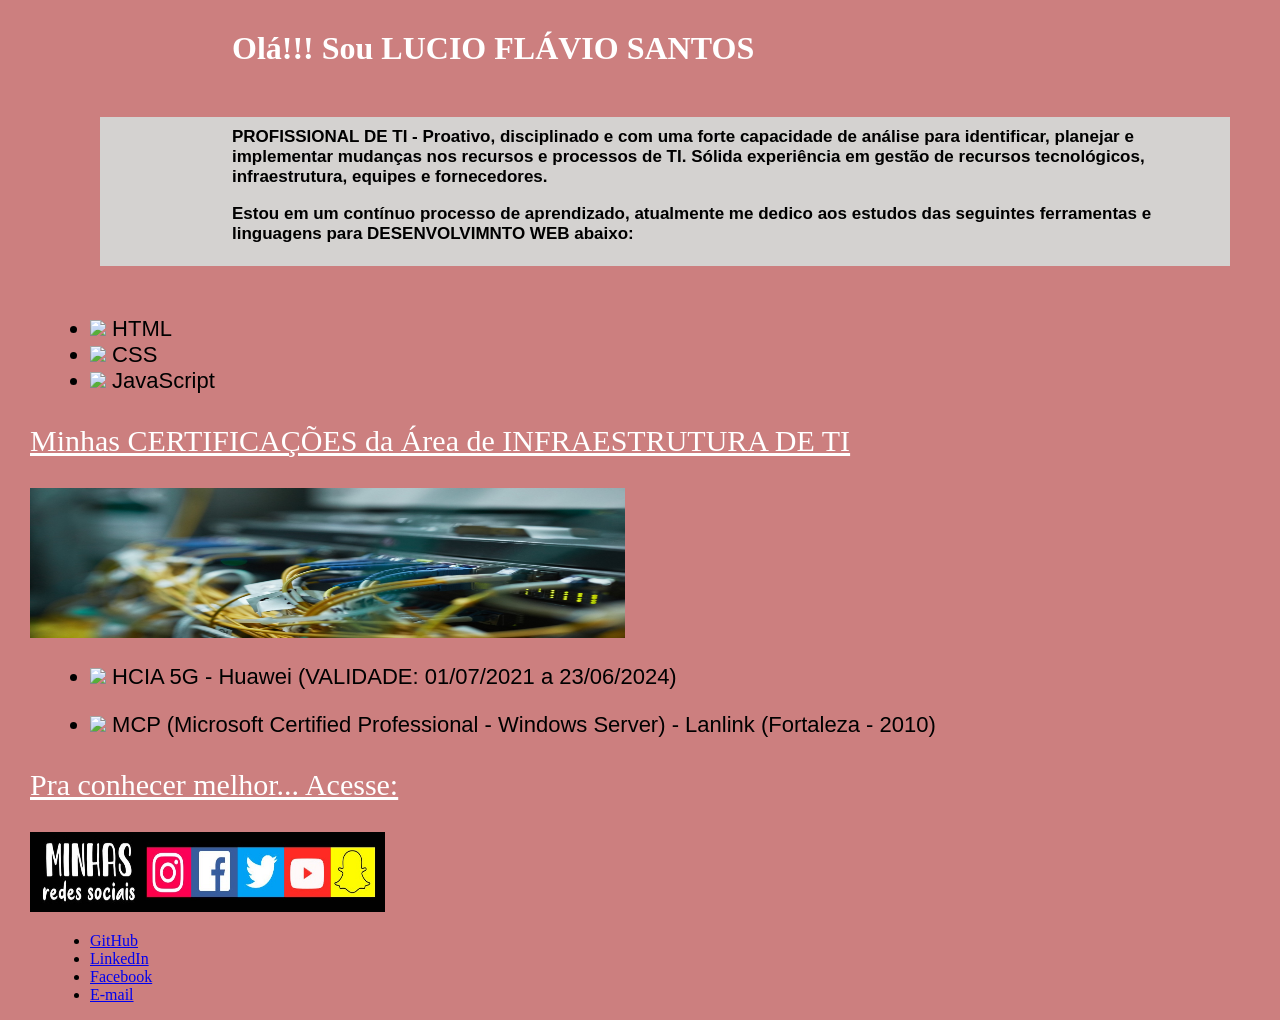
==== index.html @ 7f9880ab "Update index.html" ====
<!DOCTYPE html>
<html>
    <head>
        <meta charset="utf-8">
        <title>MEU SITE: Lucio Flávio Santos</title>
        <link rel="stylesheet" href="style.css"
    </head>
    <body>
        <head>
            <img class='foto1' src ="https://avatars.githubusercontent.com/u/40998888?s=400&u=d88ce5fb40b09f96460ee6e556eba0d81440670b&v=4" width="220" height="220" alt=Lucio Flávio Santos>
            <h1 id='title'>Olá!!! Sou LUCIO FLÁVIO SANTOS</h1>
            <h4 class='post_title'>
                PROFISSIONAL DE TI - Proativo, disciplinado e com uma forte capacidade de análise para identificar, planejar e implementar mudanças nos recursos e processos de TI.
                Sólida experiência em gestão de recursos tecnológicos, infraestrutura, equipes e fornecedores.
                <p>Estou em um contínuo processo de aprendizado, atualmente me dedico aos estudos das seguintes ferramentas e linguagens para DESENVOLVIMNTO WEB abaixo:</p>
            </h4> 
        </head>
        
        <section>
            <header>
                <ul class='list1'>
                    <li><img src="https://img.icons8.com/color/48/000000/html-5--v1.png"> HTML</li>
                    <li><img src="https://img.icons8.com/dusk/48/000000/css3.png"/> CSS</li>
                    <li><img src="https://img.icons8.com/color/64/000000/javascript.png"> JavaScript</li>
                </ul>
                    
                <p class='subtitle'>Minhas CERTIFICAÇÕES da Área de INFRAESTRUTURA DE TI</p>       
                    <img class='foto2' src ="Rede.jpg" width="595" height="150" alt=area de redes>
                <ul class='list2'>
                    <p>
                        <li><img src="https://img.icons8.com/external-vitaliy-gorbachev-blue-vitaly-gorbachev/60/000000/external-tower-5g-vitaliy-gorbachev-blue-vitaly-gorbachev.png"/>      HCIA 5G - Huawei (VALIDADE: 01/07/2021 a 23/06/2024)</li>
                    </p>
                    <p>
                        <li><img src="https://img.icons8.com/external-others-phat-plus/64/000000/external-copyright-encryption-color-line-others-phat-plus.png">   MCP (Microsoft Certified Professional - Windows Server) - Lanlink (Fortaleza - 2010)</li>
                    </p>
                </ul>
                <p>
                    <p class='subtitle'>Pra conhecer melhor... Acesse:</p>
                    <img class='foto2' src ="minhasredes.jpg" width="355" height="80" alt=redes sociais>        
                </p>
                
            </header>
                
            <article>
                
            </article>
        </section>

        <footer>
            <ul class='redes'>
                <li>
                    <a href="https://github.com/luciofs" target="_blank">GitHub</a> 
                </li>
                
                <li>
                    <a href="https://www.linkedin.com/in/lucio-fl%C3%A1vio-santos-9432a7139/" target="_blank">LinkedIn</a>    
                </li>
               
                <li>
                    <a href="https://www.facebook.com/lucioflavio.santos.75/" target="_blank">Facebook</a>    
                </li>
                
                <li>
                    <a href="malito:lucioflasan@gmail.com" target="_blank">E-mail</a>    
                </li>
            </ul>
            
        </footer>
    </body>
</html>
---- style.css ----
body {
    background-color: rgb(204, 127, 127);
    max-width: 1300px;
    margin: auto;
}

.foto1 {
    float: left;
    border-radius: 50%;
    border: transparent thin solid;
    padding: 0px;
    margin: 5px 5px;
    max-width: 320px;
}

.foto2 {
    margin: 0px 30px;
}

.post_title {
    background: rgb(212, 210, 208);
    margin: 50px 50px 50px 100px;
    padding: 10px 10px 5px 10px;
    
    font-size: 17px;
    font-family: 'Trebuchet MS', 'Lucida Sans Unicode', 'Lucida Grande', 'Lucida Sans', Arial, sans-serif; 
}

#title, .subtitle {
    color: white;
    margin: 30px;
}

.subtitle {
    font-size: 30px;
    font-style: inherit italic;
    font-family: Cambria, Cochin, Georgia, Times, 'Times New Roman', serif;
    text-decoration: underline;
}
.list1{
    font-size: 22px;
    font-family: 'Trebuchet MS', 'Lucida Sans Unicode', 'Lucida Grande', 'Lucida Sans', Arial, sans-serif;
    margin-left: 50px;
}

.list2{
    font-size: 22px;
    font-family: 'Trebuchet MS', 'Lucida Sans Unicode', 'Lucida Grande', 'Lucida Sans', Arial, sans-serif;
    margin-left: 50px;
}

.redes{
    margin-left: 50px;
}
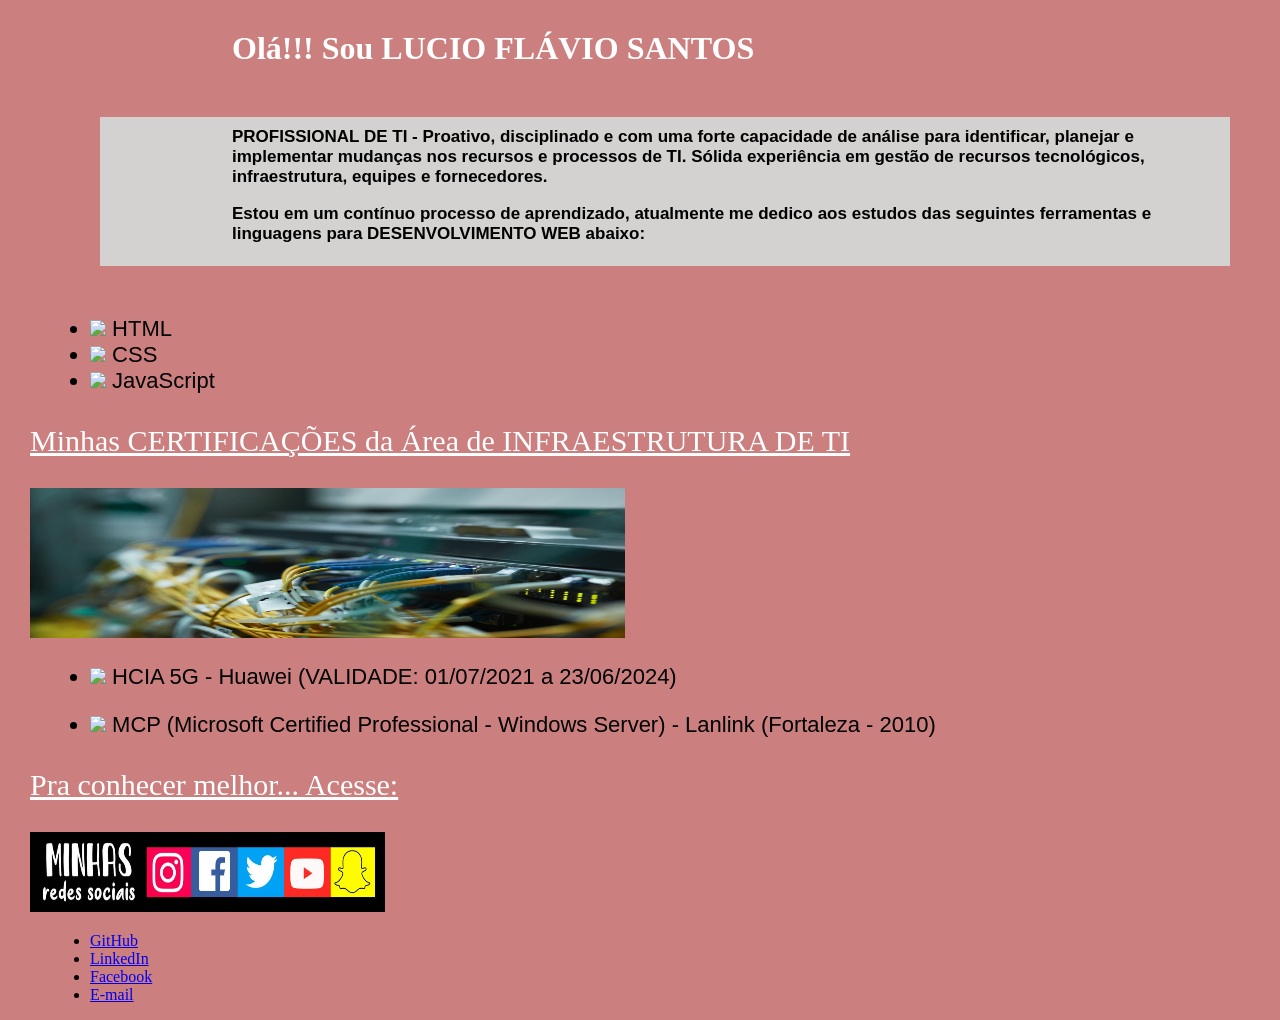
==== commit 9859d297: "Atualizando o index.html ferramentas e linguagens" ====
--- a/index.html
+++ b/index.html
@@ -12,7 +12,7 @@
             <h4 class='post_title'>
                 PROFISSIONAL DE TI - Proativo, disciplinado e com uma forte capacidade de análise para identificar, planejar e implementar mudanças nos recursos e processos de TI.
                 Sólida experiência em gestão de recursos tecnológicos, infraestrutura, equipes e fornecedores.
-                <p>Estou em um contínuo processo de aprendizado, atualmente me dedico aos estudos das seguintes ferramentas e linguagens para DESENVOLVIMNTO WEB abaixo:</p>
+                <p>Estou em um contínuo processo de aprendizado, atualmente me dedico aos estudos das seguintes ferramentas e linguagens para DESENVOLVIMENTO WEB abaixo:</p>
             </h4> 
         </head>
         
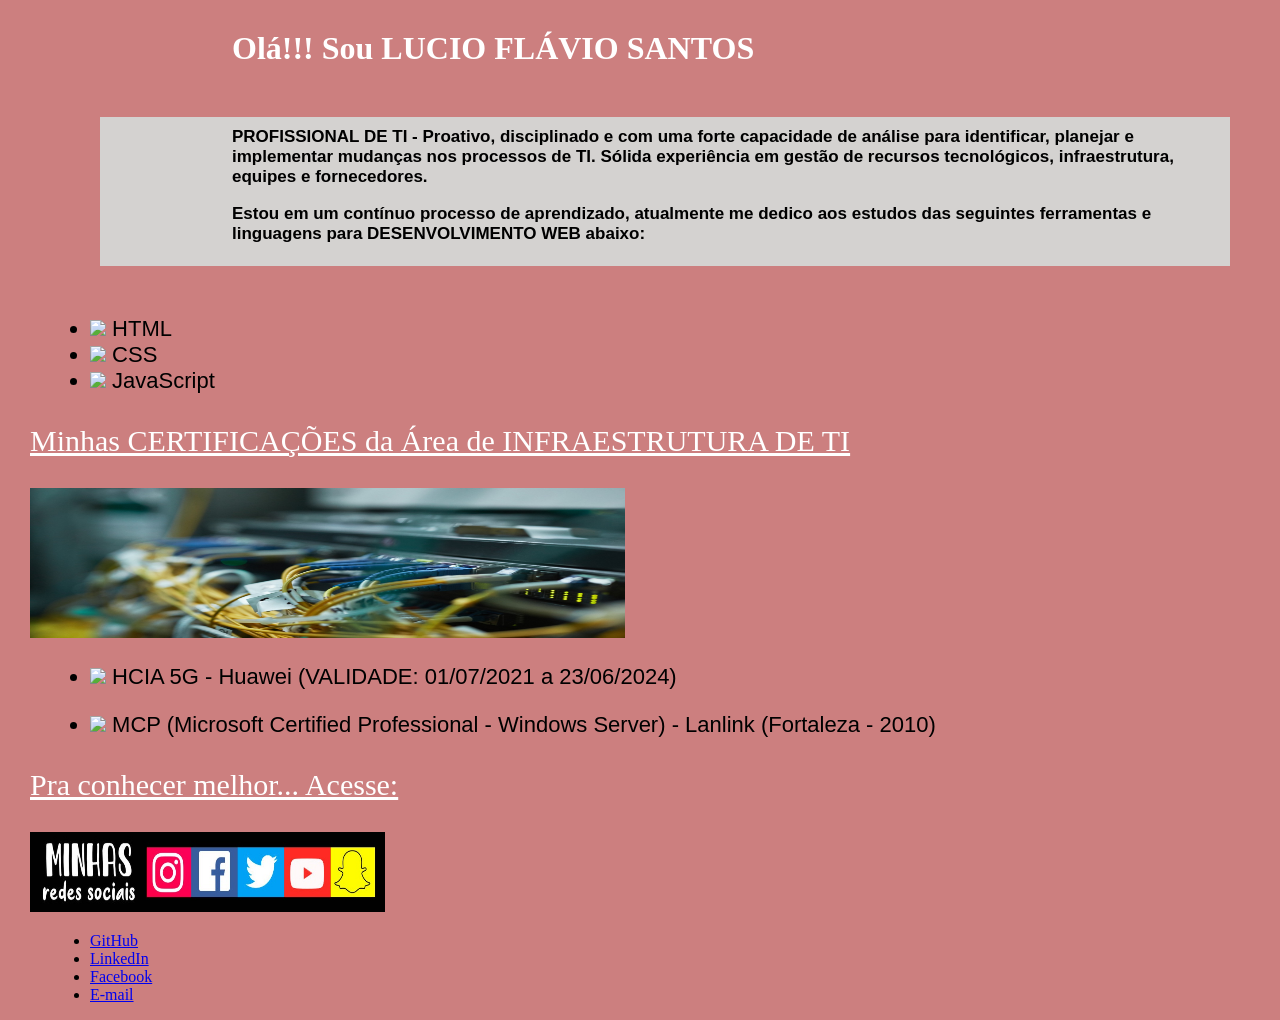
==== commit 1e14dc9d: "atualizando a class post title no index.html atualização da linha" ====
--- a/index.html
+++ b/index.html
@@ -10,7 +10,7 @@
             <img class='foto1' src ="https://avatars.githubusercontent.com/u/40998888?s=400&u=d88ce5fb40b09f96460ee6e556eba0d81440670b&v=4" width="220" height="220" alt=Lucio Flávio Santos>
             <h1 id='title'>Olá!!! Sou LUCIO FLÁVIO SANTOS</h1>
             <h4 class='post_title'>
-                PROFISSIONAL DE TI - Proativo, disciplinado e com uma forte capacidade de análise para identificar, planejar e implementar mudanças nos recursos e processos de TI.
+                PROFISSIONAL DE TI - Proativo, disciplinado e com uma forte capacidade de análise para identificar, planejar e implementar mudanças nos processos de TI.
                 Sólida experiência em gestão de recursos tecnológicos, infraestrutura, equipes e fornecedores.
                 <p>Estou em um contínuo processo de aprendizado, atualmente me dedico aos estudos das seguintes ferramentas e linguagens para DESENVOLVIMENTO WEB abaixo:</p>
             </h4> 
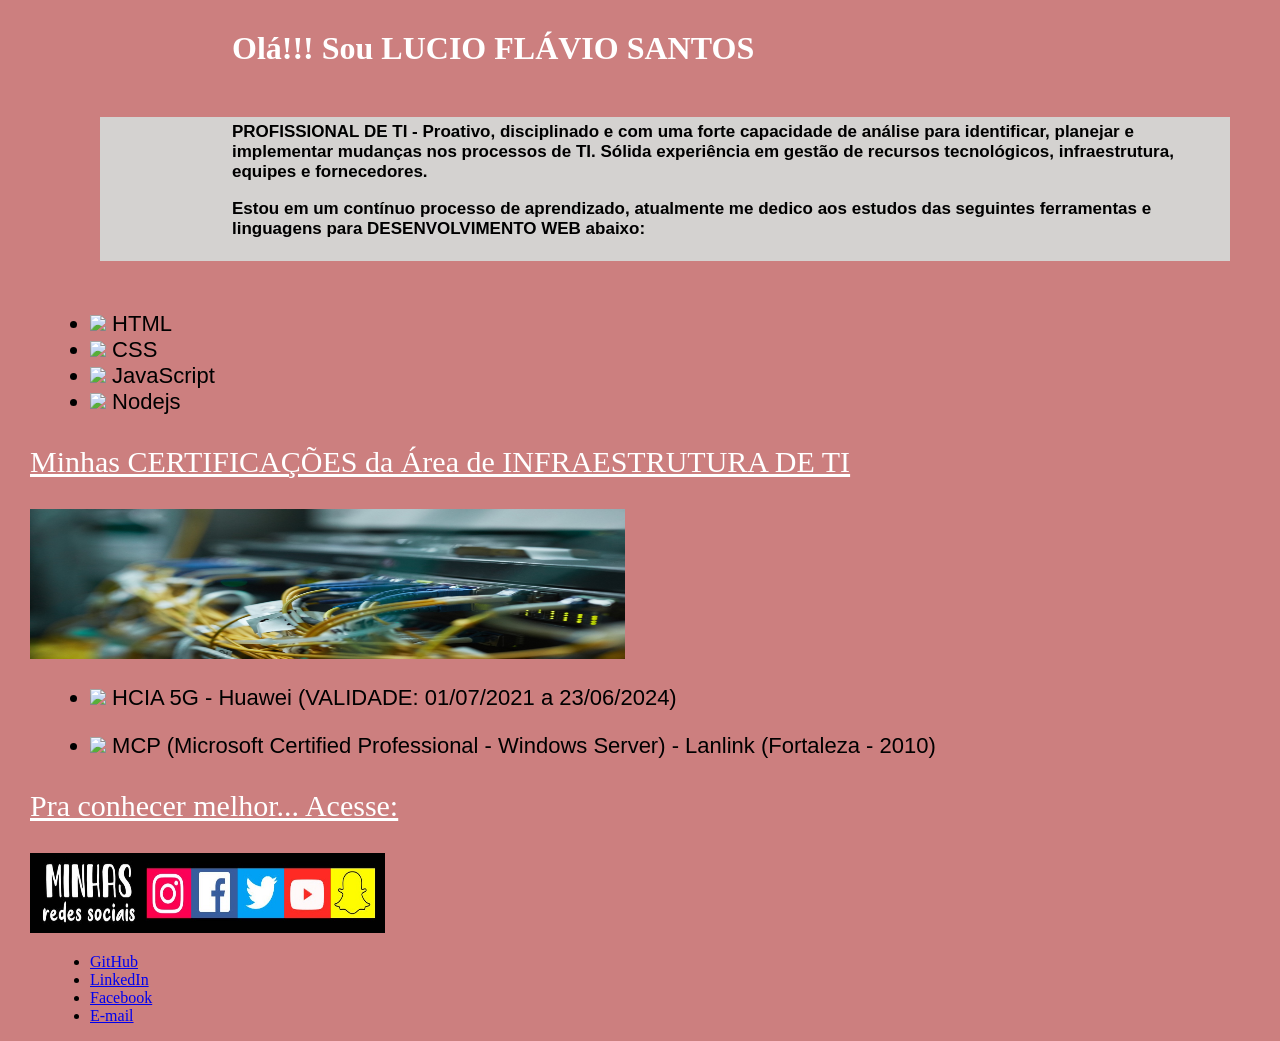
==== commit f1b2ee24: "atualizano o padding do elemento class=list1" ====
--- a/index.html
+++ b/index.html
@@ -22,6 +22,7 @@
                     <li><img src="https://img.icons8.com/color/48/000000/html-5--v1.png"> HTML</li>
                     <li><img src="https://img.icons8.com/dusk/48/000000/css3.png"/> CSS</li>
                     <li><img src="https://img.icons8.com/color/64/000000/javascript.png"> JavaScript</li>
+                    <li><img src="https://img.icons8.com/color/80/nodejs.png"> Nodejs</li>
                 </ul>
                     
                 <p class='subtitle'>Minhas CERTIFICAÇÕES da Área de INFRAESTRUTURA DE TI</p>       
--- a/style.css
+++ b/style.css
@@ -20,7 +20,7 @@
 .post_title {
     background: rgb(212, 210, 208);
     margin: 50px 50px 50px 100px;
-    padding: 10px 10px 5px 10px;
+    padding: 5px 5px 5px 5px;
     
     font-size: 17px;
     font-family: 'Trebuchet MS', 'Lucida Sans Unicode', 'Lucida Grande', 'Lucida Sans', Arial, sans-serif; 
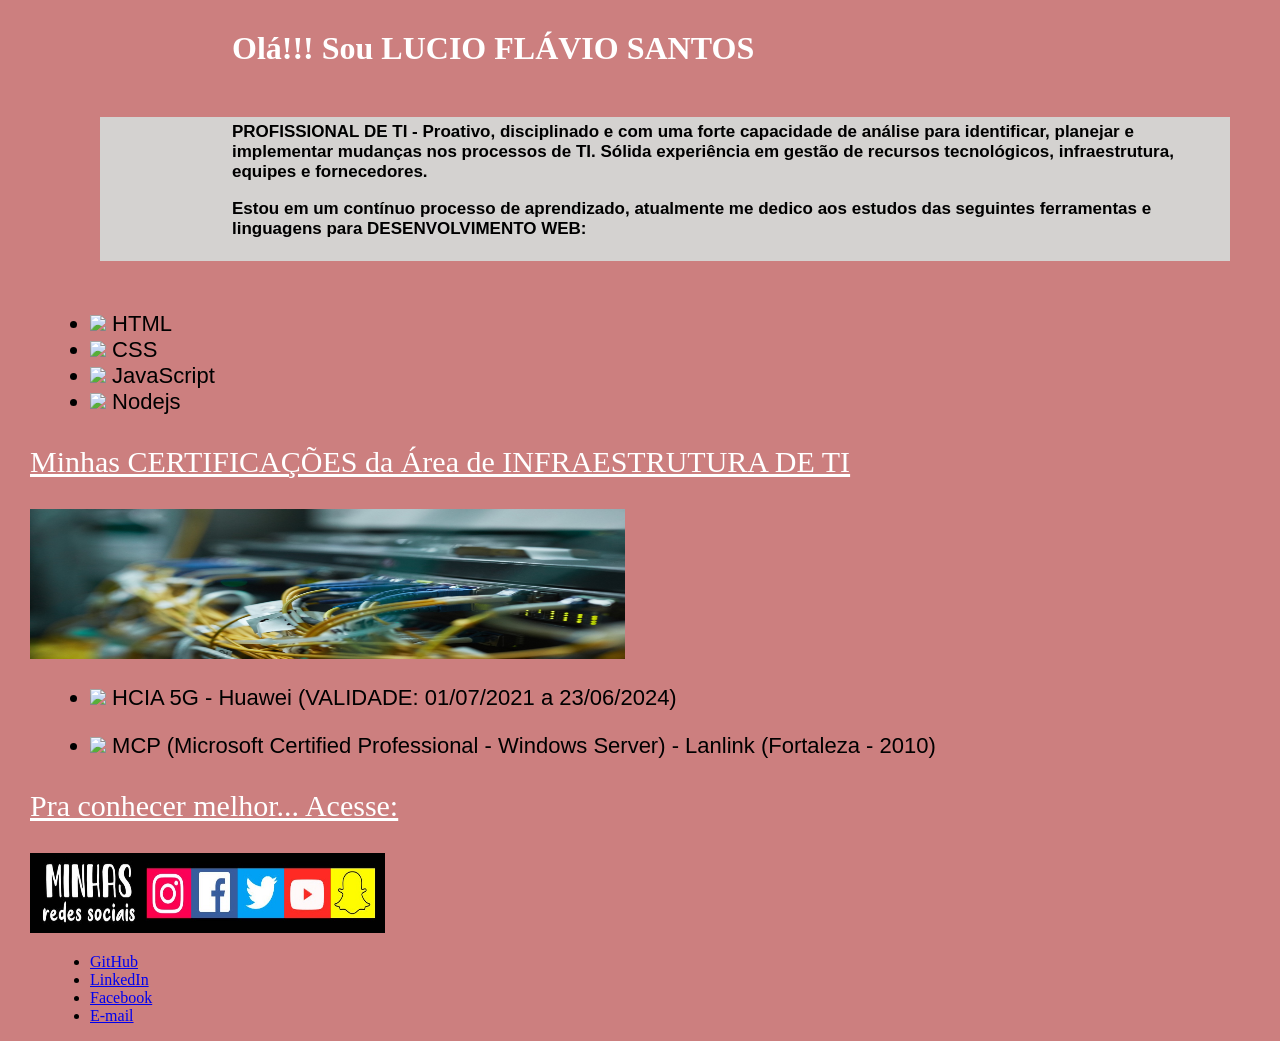
==== commit 744b21cc: "atualizano o elemento class=post_title no index.html" ====
--- a/index.html
+++ b/index.html
@@ -12,7 +12,7 @@
             <h4 class='post_title'>
                 PROFISSIONAL DE TI - Proativo, disciplinado e com uma forte capacidade de análise para identificar, planejar e implementar mudanças nos processos de TI.
                 Sólida experiência em gestão de recursos tecnológicos, infraestrutura, equipes e fornecedores.
-                <p>Estou em um contínuo processo de aprendizado, atualmente me dedico aos estudos das seguintes ferramentas e linguagens para DESENVOLVIMENTO WEB abaixo:</p>
+                <p>Estou em um contínuo processo de aprendizado, atualmente me dedico aos estudos das seguintes ferramentas e linguagens para DESENVOLVIMENTO WEB:</p>
             </h4> 
         </head>
         
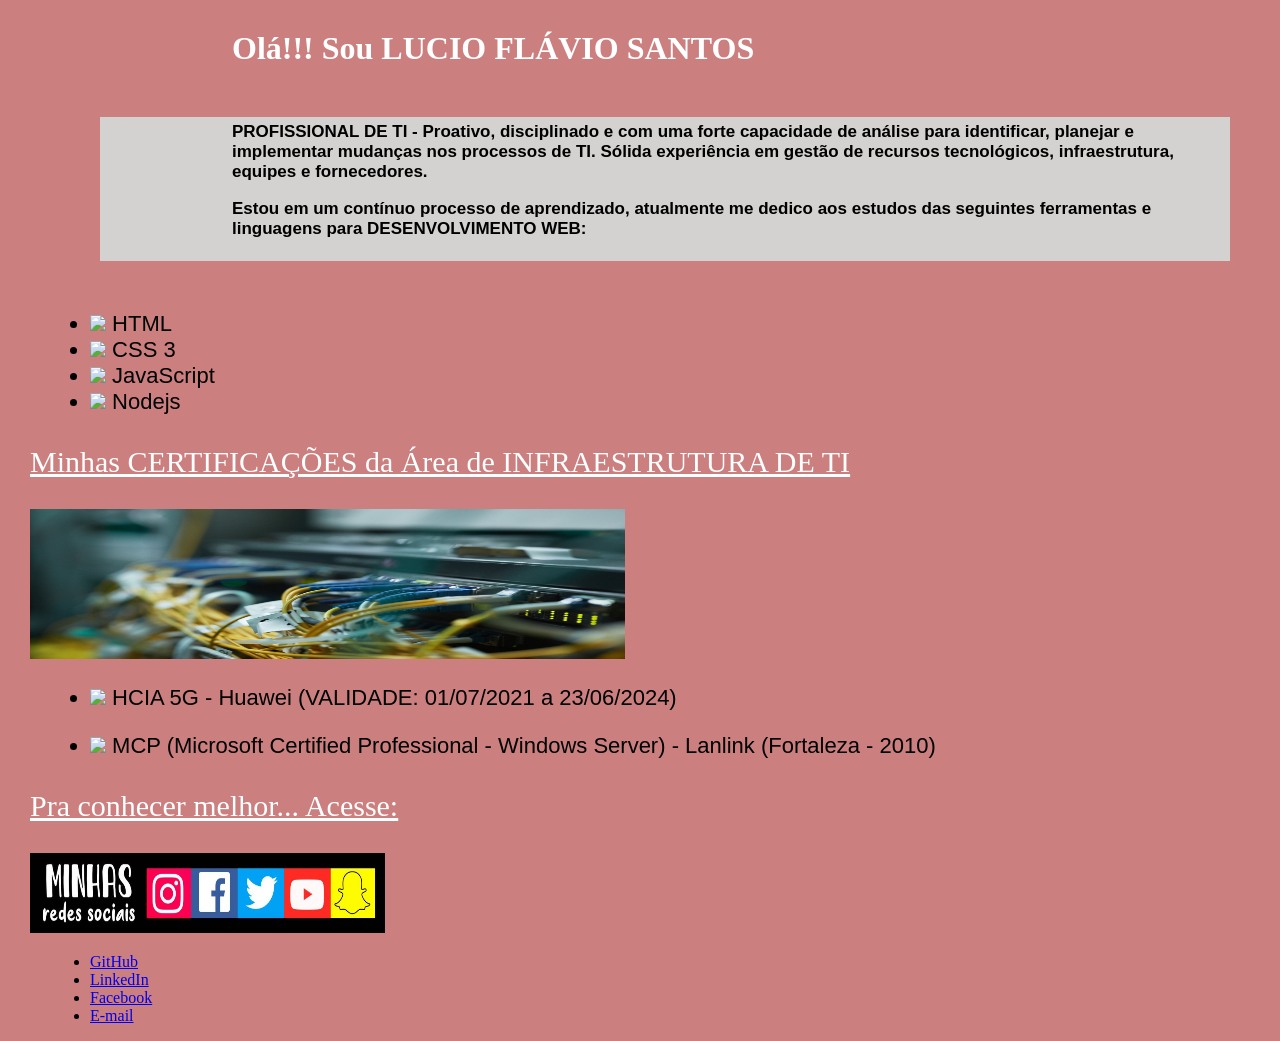
==== commit 4287651a: "alterando o arquivo index" ====
--- a/index.html
+++ b/index.html
@@ -20,7 +20,7 @@
             <header>
                 <ul class='list1'>
                     <li><img src="https://img.icons8.com/color/48/000000/html-5--v1.png"> HTML</li>
-                    <li><img src="https://img.icons8.com/dusk/48/000000/css3.png"/> CSS</li>
+                    <li><img src="https://img.icons8.com/dusk/48/000000/css3.png"/> CSS 3</li>
                     <li><img src="https://img.icons8.com/color/64/000000/javascript.png"> JavaScript</li>
                     <li><img src="https://img.icons8.com/color/80/nodejs.png"> Nodejs</li>
                 </ul>
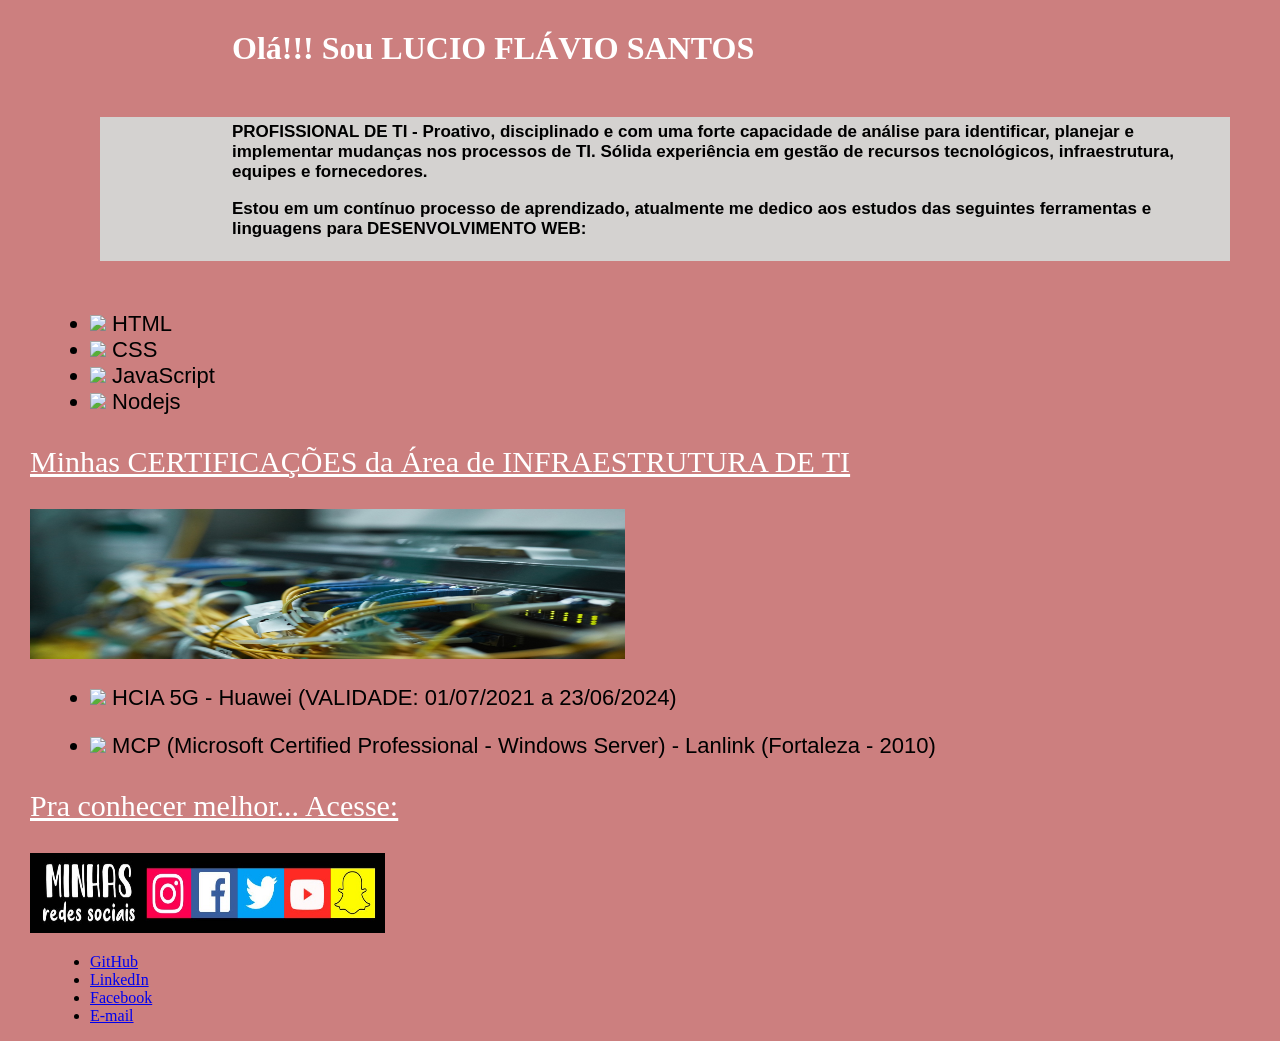
==== commit 97c1d466: "retirando o 3 no arquivo index" ====
--- a/index.html
+++ b/index.html
@@ -20,7 +20,7 @@
             <header>
                 <ul class='list1'>
                     <li><img src="https://img.icons8.com/color/48/000000/html-5--v1.png"> HTML</li>
-                    <li><img src="https://img.icons8.com/dusk/48/000000/css3.png"/> CSS 3</li>
+                    <li><img src="https://img.icons8.com/dusk/48/000000/css3.png"/> CSS </li>
                     <li><img src="https://img.icons8.com/color/64/000000/javascript.png"> JavaScript</li>
                     <li><img src="https://img.icons8.com/color/80/nodejs.png"> Nodejs</li>
                 </ul>
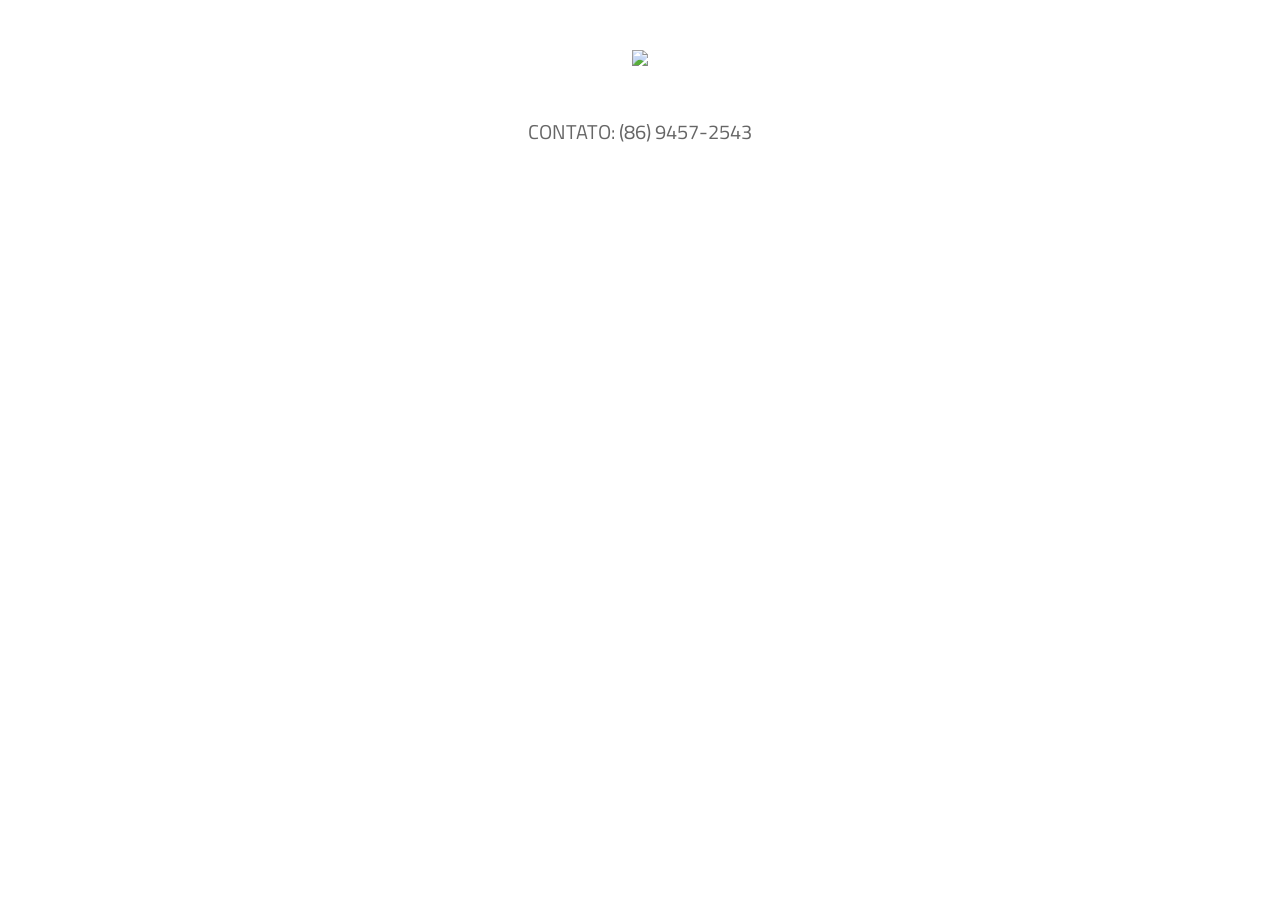
==== commit 97dc8a11: "substituindo index.html" ====
--- a/index.html
+++ b/index.html
@@ -1,71 +1,45 @@
-<!DOCTYPE html>
-<html>
-    <head>
-        <meta charset="utf-8">
-        <title>MEU SITE: Lucio Flávio Santos</title>
-        <link rel="stylesheet" href="style.css"
-    </head>
-    <body>
-        <head>
-            <img class='foto1' src ="https://avatars.githubusercontent.com/u/40998888?s=400&u=d88ce5fb40b09f96460ee6e556eba0d81440670b&v=4" width="220" height="220" alt=Lucio Flávio Santos>
-            <h1 id='title'>Olá!!! Sou LUCIO FLÁVIO SANTOS</h1>
-            <h4 class='post_title'>
-                PROFISSIONAL DE TI - Proativo, disciplinado e com uma forte capacidade de análise para identificar, planejar e implementar mudanças nos processos de TI.
-                Sólida experiência em gestão de recursos tecnológicos, infraestrutura, equipes e fornecedores.
-                <p>Estou em um contínuo processo de aprendizado, atualmente me dedico aos estudos das seguintes ferramentas e linguagens para DESENVOLVIMENTO WEB:</p>
-            </h4> 
-        </head>
-        
-        <section>
-            <header>
-                <ul class='list1'>
-                    <li><img src="https://img.icons8.com/color/48/000000/html-5--v1.png"> HTML</li>
-                    <li><img src="https://img.icons8.com/dusk/48/000000/css3.png"/> CSS </li>
-                    <li><img src="https://img.icons8.com/color/64/000000/javascript.png"> JavaScript</li>
-                    <li><img src="https://img.icons8.com/color/80/nodejs.png"> Nodejs</li>
-                </ul>
-                    
-                <p class='subtitle'>Minhas CERTIFICAÇÕES da Área de INFRAESTRUTURA DE TI</p>       
-                    <img class='foto2' src ="Rede.jpg" width="595" height="150" alt=area de redes>
-                <ul class='list2'>
-                    <p>
-                        <li><img src="https://img.icons8.com/external-vitaliy-gorbachev-blue-vitaly-gorbachev/60/000000/external-tower-5g-vitaliy-gorbachev-blue-vitaly-gorbachev.png"/>      HCIA 5G - Huawei (VALIDADE: 01/07/2021 a 23/06/2024)</li>
-                    </p>
-                    <p>
-                        <li><img src="https://img.icons8.com/external-others-phat-plus/64/000000/external-copyright-encryption-color-line-others-phat-plus.png">   MCP (Microsoft Certified Professional - Windows Server) - Lanlink (Fortaleza - 2010)</li>
-                    </p>
-                </ul>
-                <p>
-                    <p class='subtitle'>Pra conhecer melhor... Acesse:</p>
-                    <img class='foto2' src ="minhasredes.jpg" width="355" height="80" alt=redes sociais>        
-                </p>
-                
-            </header>
-                
-            <article>
-                
-            </article>
-        </section>
-
-        <footer>
-            <ul class='redes'>
-                <li>
-                    <a href="https://github.com/luciofs" target="_blank">GitHub</a> 
-                </li>
-                
-                <li>
-                    <a href="https://www.linkedin.com/in/lucio-fl%C3%A1vio-santos-9432a7139/" target="_blank">LinkedIn</a>    
-                </li>
-               
-                <li>
-                    <a href="https://www.facebook.com/lucioflavio.santos.75/" target="_blank">Facebook</a>    
-                </li>
-                
-                <li>
-                    <a href="malito:lucioflasan@gmail.com" target="_blank">E-mail</a>    
-                </li>
-            </ul>
-            
-        </footer>
-    </body>
-</html>
+<html lang="en">
+<head>
+  <meta charset="UTF-8">
+  <title>TÍTULO DO SITE</title>
+  <link href="https://fonts.googleapis.com/css?family=Titillium+Web" rel="stylesheet">
+  <style>
+    body{
+      font-family: 'Titillium Web', sans-serif;
+      color: #666666;
+      text-align: center;
+    }
+    .box{
+      background-color: #fff;
+      width: 500px;
+      margin: 50px auto;
+    }
+    #title {
+      font-size: 30px;
+      margin-top: 25px;
+    }
+    #descricao{
+      font-size:20px;
+      margin: 20px auto;
+    }
+    #logo {
+      margin-top: 25px;
+      max-width: 365px;
+      height: auto;
+    }
+    #logo-task {
+      width: 75px;
+    }
+  </style>
+</head>
+<body>
+  <div class="box">
+    <a href="http://task.com.br" target="_blank">
+      <img src="https://espep.pb.gov.br/imagens/imagens-site/manuteno.jpg" id="manutencao">
+    </a>
+  </div>
+  <div id="descricao">
+    CONTATO: (86) 9457-2543<br>
+  </div>
+</body>
+</html>
